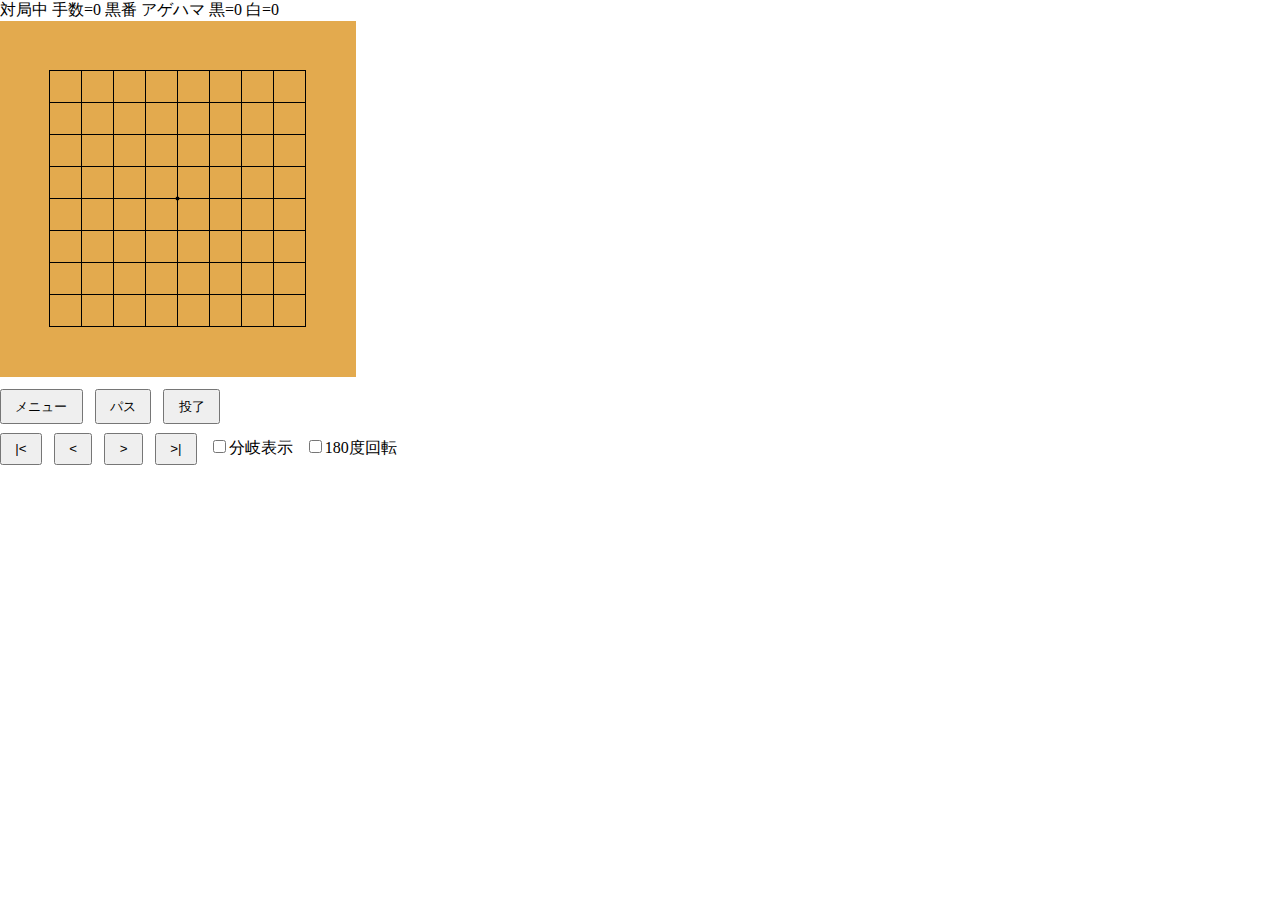
==== index.html @ 5d2732d5 "Fix CSS for UI Elements" ====
<!DOCTYPE html>
<html lang="ja" xmlns="http://www.w3.org/1999/xhtml">
  <head>
    <meta charset="UTF-8" />
    <meta name="viewport" content="width=device-width" />
    <script src="igo.js"></script>
    <script src="igo_view.js"></script>
    <style>
    html { padding: 0;}
    body { padding: 0; margin: 0;}

    /* enlarge button */
    button, input[type="button"] {
        padding: 0.5em 1em;
    }
    /* UI top margin */
    button, input, label, textarea {
        margin-top: 0.5rem;
    }
    /* space between UI elements */
    input+input, button+button, input+button, button+input, input+label, label+input, label+label {
        margin-left: 0.75rem;
    }

    /* checkbox label */
    label {
        display: inline-block;
    }
    </style>
    <title>Go</title>
  </head>
  <body>

    <script type="text/javascript">
    view = new igo.GameView();
    </script>
  </body>
</html>
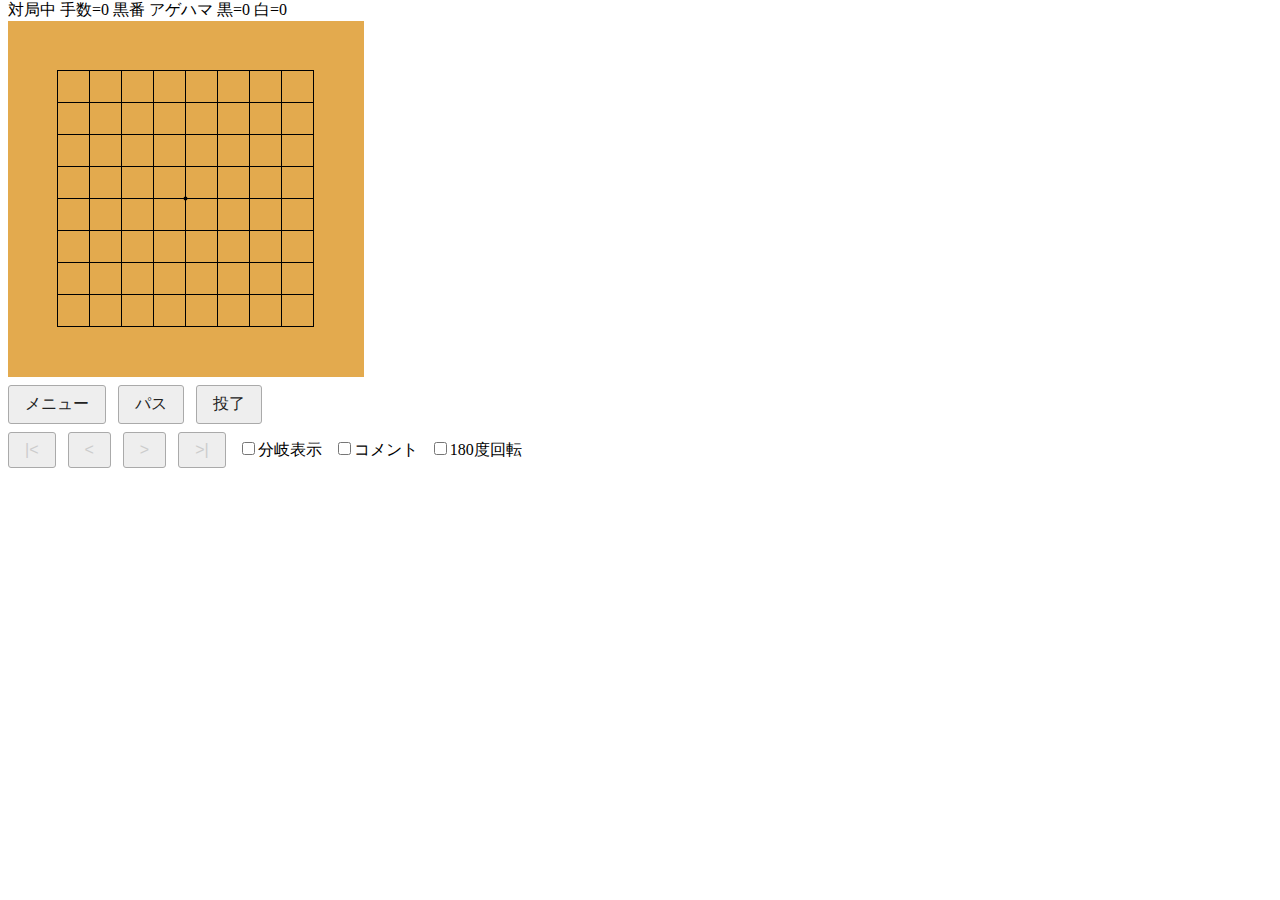
==== commit a021daf3: "Fix UI style" ====
--- a/index.html
+++ b/index.html
@@ -3,28 +3,60 @@
   <head>
     <meta charset="UTF-8" />
     <meta name="viewport" content="width=device-width" />
+    <link rel="manifest" href="manifest.json" />
+    <meta name="apple-mobile-web-app-title" content="js_igo" />
+    <meta name="apple-mobile-web-app-capable" content="yes" />
+    <meta name="apple-mobile-web-app-status-bar-style" content="default" />
     <script src="igo.js"></script>
     <script src="igo_view.js"></script>
     <style>
     html { padding: 0;}
-    body { padding: 0; margin: 0;}
+    body { padding: 0; margin: 0 8px;}
 
-    /* enlarge button */
-    button, input[type="button"] {
+    input {
+        font-size: 16px;
+    }
+    input[type="button"], input[type="submit"] {
+        -webkit-appearance: none;
+        -moz-appearance: none;
+        appearance: none;
+        border: 1px solid #aaa;
+        border-radius: 3px;
         padding: 0.5em 1em;
+        background: #eee;
+        color: #222;
+    }
+    input[type="button"]:hover, input[type="submit"]:hover {
+        border: 1px solid #000;
+    }
+    input[type="button"][disabled], input[type="submit"][disabled] {
+        border: 1px solid #aaa;
+        color: #ccc;
+    }
+    input[type="number"] {
+        -webkit-appearance: none;
+        -moz-appearance: none;
+        appearance: none;
+        border: 1px solid #aaa;
+        border-radius: 3px;
+        padding: 0.5em;
+        background: #fff;
+        color: #111;
+        min-width: 4em;
     }
     /* UI top margin */
-    button, input, label, textarea {
+    input, label, textarea {
         margin-top: 0.5rem;
     }
     /* space between UI elements */
-    input+input, button+button, input+button, button+input, input+label, label+input, label+label {
+    input+input, input+label, label+input, label+label {
         margin-left: 0.75rem;
     }
 
     /* checkbox label */
     label {
         display: inline-block;
+        user-select: none;
     }
     </style>
     <title>Go</title>
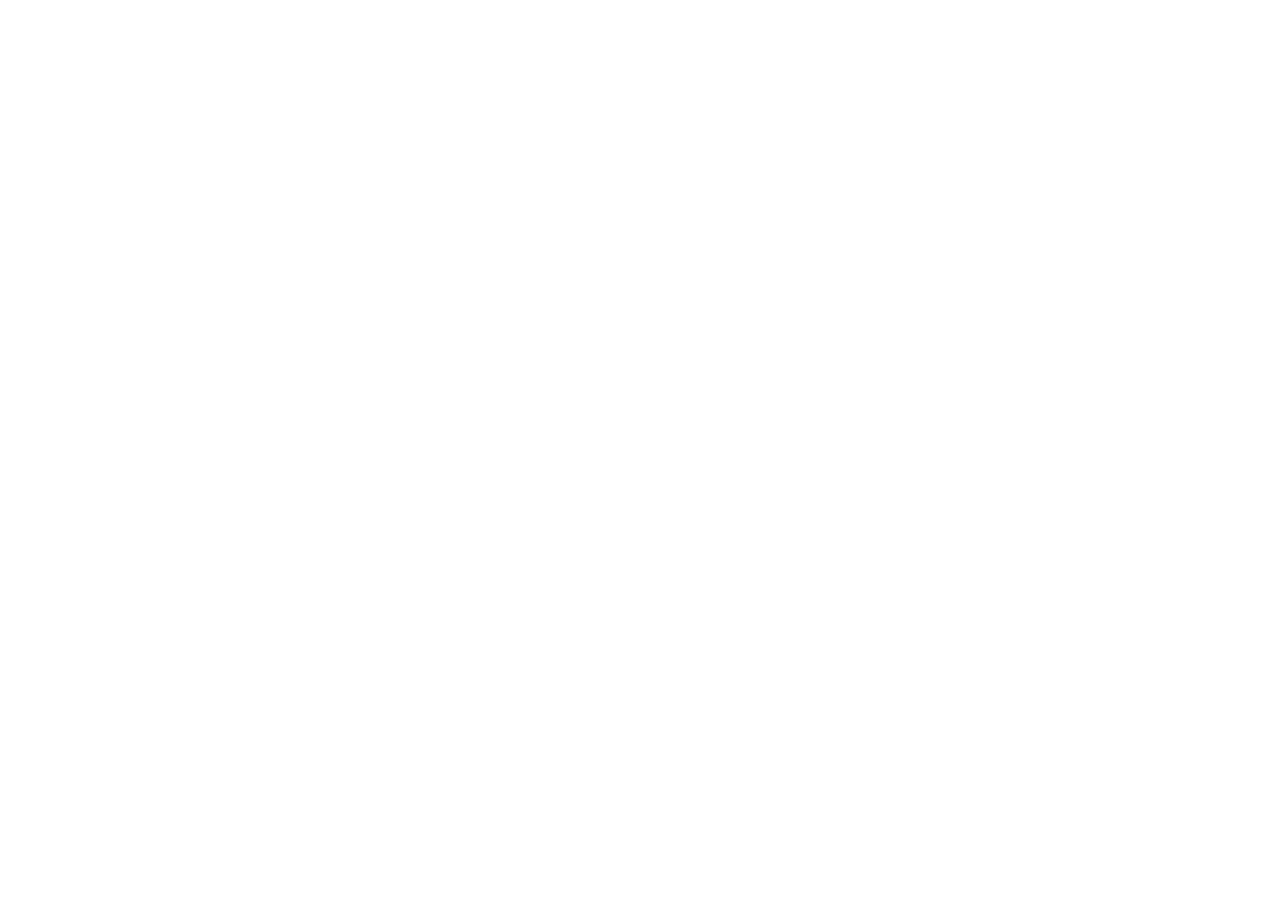
==== commit e7570dd3: "Add js file version" ====
--- a/index.html
+++ b/index.html
@@ -7,64 +7,19 @@
     <meta name="apple-mobile-web-app-title" content="js_igo" />
     <meta name="apple-mobile-web-app-capable" content="yes" />
     <meta name="apple-mobile-web-app-status-bar-style" content="default" />
-    <script src="igo.js"></script>
-    <script src="igo_view.js"></script>
+    <link rel="stylesheet" href="igo.css" />
+    <script src="igo.js?ver=20200504"></script>
+    <script src="igo_view.js?ver=20200504"></script>
     <style>
     html { padding: 0;}
     body { padding: 0; margin: 0 8px;}
-
-    input {
-        font-size: 16px;
-    }
-    input[type="button"], input[type="submit"] {
-        -webkit-appearance: none;
-        -moz-appearance: none;
-        appearance: none;
-        border: 1px solid #aaa;
-        border-radius: 3px;
-        padding: 0.5em 1em;
-        background: #eee;
-        color: #222;
-    }
-    input[type="button"]:hover, input[type="submit"]:hover {
-        border: 1px solid #000;
-    }
-    input[type="button"][disabled], input[type="submit"][disabled] {
-        border: 1px solid #aaa;
-        color: #ccc;
-    }
-    input[type="number"] {
-        -webkit-appearance: none;
-        -moz-appearance: none;
-        appearance: none;
-        border: 1px solid #aaa;
-        border-radius: 3px;
-        padding: 0.5em;
-        background: #fff;
-        color: #111;
-        min-width: 4em;
-    }
-    /* UI top margin */
-    input, label, textarea {
-        margin-top: 0.5rem;
-    }
-    /* space between UI elements */
-    input+input, input+label, label+input, label+label {
-        margin-left: 0.75rem;
-    }
-
-    /* checkbox label */
-    label {
-        display: inline-block;
-        user-select: none;
-    }
     </style>
-    <title>Go</title>
+    <title>碁盤 - js_igo</title>
   </head>
   <body>
 
-    <script type="text/javascript">
-    view = new igo.GameView();
+    <script>
+    igo.insertGameViewBeforeCurrentScript();
     </script>
   </body>
 </html>
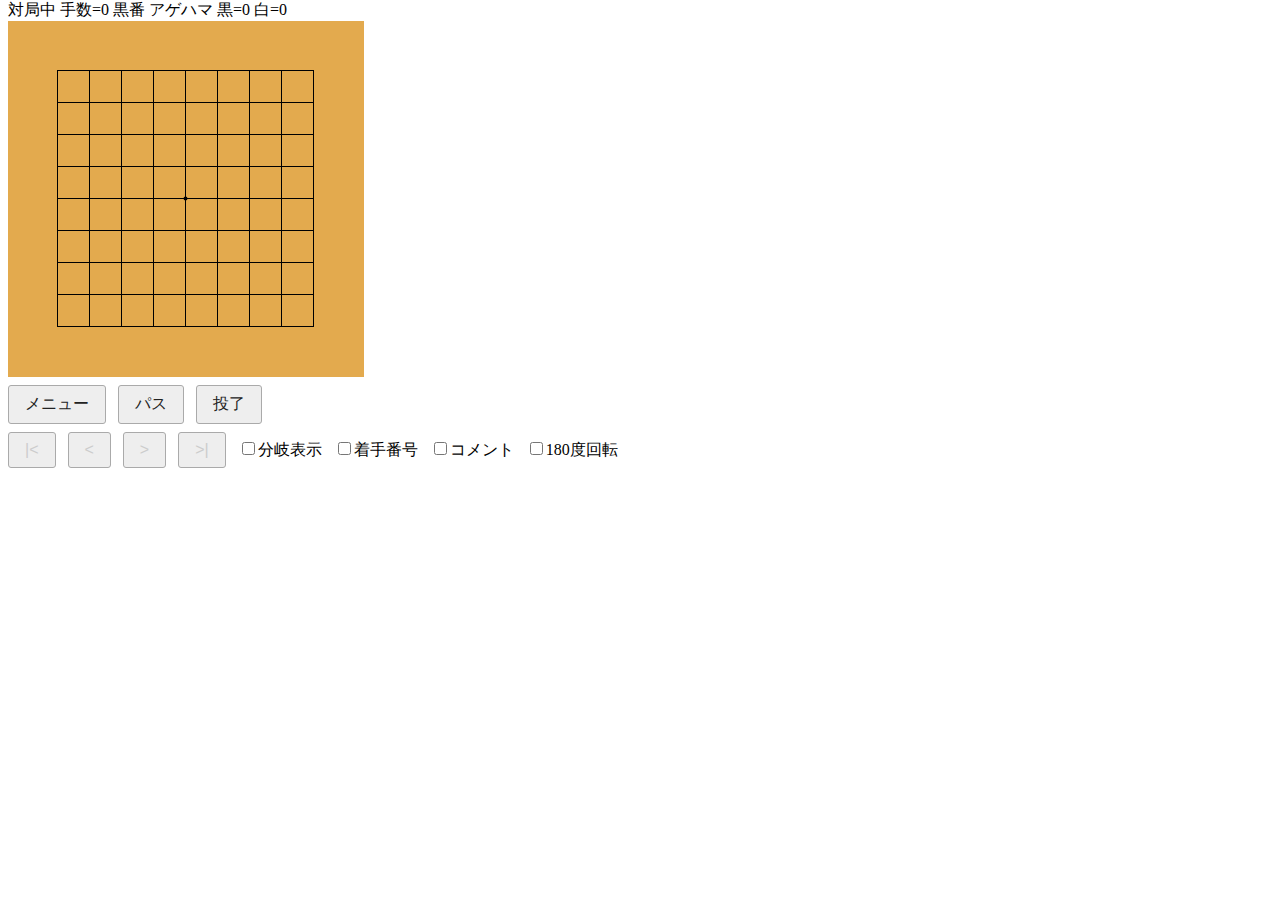
==== commit 4b51dc85: "Add ui option to GameView" ====
--- a/index.html
+++ b/index.html
@@ -8,8 +8,8 @@
     <meta name="apple-mobile-web-app-capable" content="yes" />
     <meta name="apple-mobile-web-app-status-bar-style" content="default" />
     <link rel="stylesheet" href="igo.css" />
-    <script src="igo.js?ver=20200504"></script>
-    <script src="igo_view.js?ver=20200504"></script>
+    <script src="igo.js?ver=20200508"></script>
+    <script src="igo_view.js?ver=20200508"></script>
     <style>
     html { padding: 0;}
     body { padding: 0; margin: 0 8px;}
@@ -19,7 +19,7 @@
   <body>
 
     <script>
-    igo.insertGameViewBeforeCurrentScript();
+    new igo.GameView(document.currentScript);
     </script>
   </body>
 </html>
--- a/igo.css
+++ b/igo.css
@@ -0,0 +1,59 @@
+
+input {
+    font-size: 16px;
+}
+input[type="button"], input[type="submit"] {
+    -webkit-appearance: none;
+    -moz-appearance: none;
+    appearance: none;
+    border: 1px solid #aaa;
+    border-radius: 3px;
+    padding: 0.5em 1em;
+    background: #eee;
+    color: #222;
+}
+input[type="button"]:hover, input[type="submit"]:hover {
+    border: 1px solid #000;
+}
+input[type="button"][disabled], input[type="submit"][disabled] {
+    border: 1px solid #aaa;
+    color: #ccc;
+}
+input[type="number"] {
+    -webkit-appearance: none;
+    -moz-appearance: none;
+    appearance: none;
+    border: 1px solid #aaa;
+    border-radius: 3px;
+    padding: 0.5em;
+    background: #fff;
+    color: #111;
+    min-width: 4em;
+}
+/* UI top margin */
+input, label, textarea {
+    margin-top: 0.5rem;
+}
+/* space between UI elements */
+input+input, input+label, label+input, label+label {
+    margin-left: 0.75rem;
+}
+
+/* checkbox label */
+label {
+    display: inline-block;
+    user-select: none;
+}
+
+/* comment area */
+.igo-comment-pre {
+    border: 1px solid #ccc;
+    border-radius: 3px;
+    padding: 0.5em;
+    height: 2em;
+    overflow: auto;
+}
+.igo-comment-textarea {
+    width: 100%;
+    height: 2em;
+}
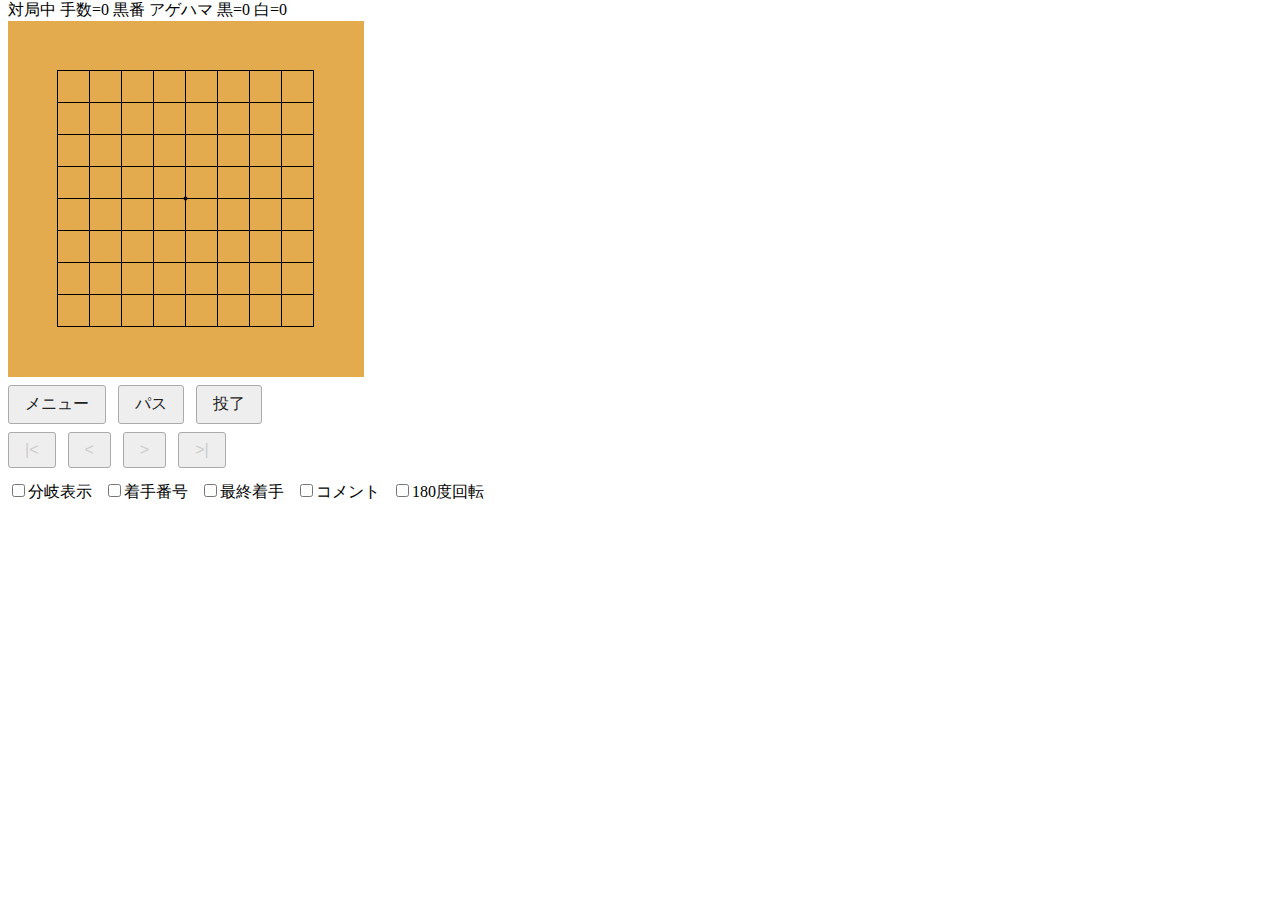
==== commit 4d94ab89: "Add URL sharing feature" ====
--- a/index.html
+++ b/index.html
@@ -3,10 +3,19 @@
   <head>
     <meta charset="UTF-8" />
     <meta name="viewport" content="width=device-width" />
+
+    <meta name="twitter:card" content="summary" />
+    <meta property="og:url" content="https://misohena.github.io/js_igo/" />
+    <meta property="og:title" content="碁盤" />
+    <meta property="og:image" content="https://misohena.github.io/js_igo/screenshot_board.png" />
+
     <link rel="manifest" href="manifest.json" />
+    <link rel="icon" href="icons/favicon.ico" />
+    <link rel="apple-touch-icon" size="180x180" href="icons/icon-180.png" />
     <meta name="apple-mobile-web-app-title" content="js_igo" />
     <meta name="apple-mobile-web-app-capable" content="yes" />
     <meta name="apple-mobile-web-app-status-bar-style" content="default" />
+
     <link rel="stylesheet" href="igo.css" />
     <script src="igo.js?ver=20200508"></script>
     <script src="igo_view.js?ver=20200508"></script>
@@ -19,7 +28,10 @@
   <body>
 
     <script>
-    new igo.GameView(document.currentScript);
+    var gameView = new igo.GameView(
+        document.currentScript,
+        igo.createGameFromQuery()
+    );
     </script>
   </body>
 </html>
